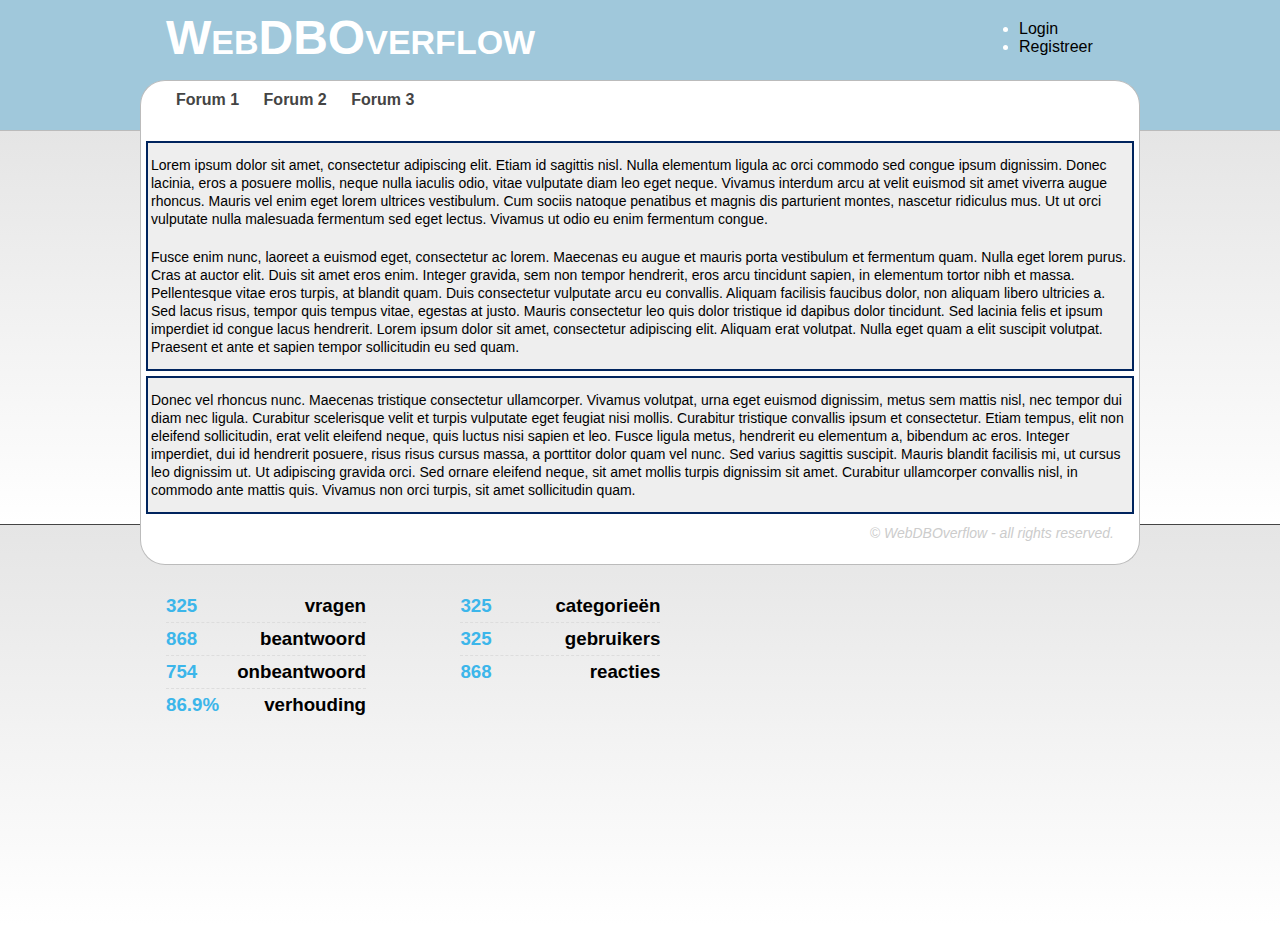
==== htdocs/index.html @ b2b5531c "Initial Import" ====
<!DOCTYPE html>
<html>
    <head>
        <meta http-equiv="Content-Type" content="text/html; charset=UTF-8">
        <title></title>
		<link rel="stylesheet" href="./assets/css/style.css" type="text/css" />
    </head>
    <body>
		<div class="wrapper">

			<div class="header_wrapper wrapped">
				<div class="header_title body_centered">
					<h1>WebDBOverflow</h1>
					<div class="header_service">
						<ul>
							<li>
								<a href="login.php">Login</a>
							</li>
							<li>
								<a href="register.php">Registreer</a>
							</li>
						</ul>
					</div>
				</div>
				<div class="content_open body_centered">
					<ul class="menu">
						<li><a href="index.php?forum=1" class="menulink">Forum 1</a></li>
						<li><a href="index.php?forum=2" class="menulink">Forum 2</a></li>
						<li><a href="index.php?forum=3" class="menulink">Forum 3</a></li>
					</ul>
				</div>
			</div>

			<div class="content_wrapper wrapped light_grey_gradient"> 
				<div class="content body_centered">
					<div class="element">
						<p> Lorem ipsum dolor sit amet, consectetur adipiscing elit. Etiam id sagittis nisl. Nulla elementum ligula ac orci commodo sed congue ipsum dignissim. Donec lacinia, eros a posuere mollis, neque nulla iaculis odio, vitae vulputate diam leo eget neque. Vivamus interdum arcu at velit euismod sit amet viverra augue rhoncus. Mauris vel enim eget lorem ultrices vestibulum. Cum sociis natoque penatibus et magnis dis parturient montes, nascetur ridiculus mus. Ut ut orci vulputate nulla malesuada fermentum sed eget lectus. Vivamus ut odio eu enim fermentum congue.</p>
						<p>Fusce enim nunc, laoreet a euismod eget, consectetur ac lorem. Maecenas eu augue et mauris porta vestibulum et fermentum quam. Nulla eget lorem purus. Cras at auctor elit. Duis sit amet eros enim. Integer gravida, sem non tempor hendrerit, eros arcu tincidunt sapien, in elementum tortor nibh et massa. Pellentesque vitae eros turpis, at blandit quam. Duis consectetur vulputate arcu eu convallis. Aliquam facilisis faucibus dolor, non aliquam libero ultricies a. Sed lacus risus, tempor quis tempus vitae, egestas at justo. Mauris consectetur leo quis dolor tristique id dapibus dolor tincidunt. Sed lacinia felis et ipsum imperdiet id congue lacus hendrerit. Lorem ipsum dolor sit amet, consectetur adipiscing elit. Aliquam erat volutpat. Nulla eget quam a elit suscipit volutpat. Praesent et ante et sapien tempor sollicitudin eu sed quam.</p>
					</div>
					<div class="element">
						<p>Donec vel rhoncus nunc. Maecenas tristique consectetur ullamcorper. Vivamus volutpat, urna eget euismod dignissim, metus sem mattis nisl, nec tempor dui diam nec ligula. Curabitur scelerisque velit et turpis vulputate eget feugiat nisi mollis. Curabitur tristique convallis ipsum et consectetur. Etiam tempus, elit non eleifend sollicitudin, erat velit eleifend neque, quis luctus nisi sapien et leo. Fusce ligula metus, hendrerit eu elementum a, bibendum ac eros. Integer imperdiet, dui id hendrerit posuere, risus risus cursus massa, a porttitor dolor quam vel nunc. Sed varius sagittis suscipit. Mauris blandit facilisis mi, ut cursus leo dignissim ut. Ut adipiscing gravida orci. Sed ornare eleifend neque, sit amet mollis turpis dignissim sit amet. Curabitur ullamcorper convallis nisl, in commodo ante mattis quis. Vivamus non orci turpis, sit amet sollicitudin quam. </p>
					</div>
				</div>
			</div>

			<div class="footer_wrapper wrapped light_grey_gradient">
				<div class="content_close body_centered">
					<span>
						&copy; WebDBOverflow - all rights reserved.
					</span>
				</div>
				<div class="statistics body_centered">
					<div class="statistics_container">
						<h3><span class="hero_number">325</span> vragen</h3>
						<h3><span class="hero_number">868</span> beantwoord</h3>
						<h3><span class="hero_number">754</span> onbeantwoord</h3>
						<h3><span class="hero_number">86.9%</span> verhouding</h3>
					</div>

					<div class="statistics_container">
						<h3><span class="hero_number">325</span> categorie&euml;n</h3>
						<h3><span class="hero_number">325</span> gebruikers</h3>
						<h3><span class="hero_number">868</span> reacties</h3>
					</div>
				</div>
			</div>

		</div>
    </body>
</html>
---- htdocs/assets/css/style.css ----
/* 
    Document   : style
    Created on : Jan 9, 2013, 12:20:41 PM
    Author     :
    Description:
    Purpose of the stylesheet follows.
*/

html, body, p {
    margin: 0;
}

body {
    background-color: #aaa;
    font-family: verdana;
}

div.wrapper {
}

.wrapped {
    padding: 0 5px;    
}

.body_centered {
    min-width: 498px;
    max-width: 998px;
    margin: 0 auto;
}

/* Define tags */
h1, h2, h3, h4, h5, h6, p, ul {
	margin:0;
	padding: 10px 0;
	font-family: "Avant Garde", Avantgarde, "Century Gothic", CenturyGothic, sans-serif;
}
p {
	font-family:	Arial,​Liberation Sans,​DejaVu Sans,​sans-serif;
	font-size: 14px;
	color:	#000000;
	line-height:	18px;
	text-align: left;
	vertical-align:	baseline;
}

/* Header css */
div.header_wrapper {
    background-color: #A0C8DB;
    border-bottom: 1px solid #bbb;
    /* we willen divs in de header kunnen rondgooien
	*/
    position: relative;
}

div.header_title {
    height: 80px;
    color: #fff;
}

div.header_title h1 {
    margin: 0 0 0 25px;
	display:inline-block;
    width: 360px;
    height: 60px;
    font-size: 3em;
    font-weight: bold;
    font-variant: small-caps;
}

div.header_service {
    width: 100px;
	padding:10px 20px;
	float:right;
}

div.header_service ul li a {
	font-style:bold;
	color:#000;
	text-decoration: none;
}

div.header_service ul li a:hover {
	text-decoration: underline;
}
div.content_open {
    height: 50px;

    background-color: #fff;
    border: 1px solid #bbb;
    border-bottom: none;
    margin-bottom: -1px;

    -webkit-border-top-left-radius: 25px;
    -webkit-border-top-right-radius: 25px;
    -moz-border-radius-topleft: 25px;
    -moz-border-radius-topright: 25px;
    border-top-left-radius: 25px;
    border-top-right-radius: 25px;
}


ul.menu {
    list-style-type:none;
    margin: 10px;
	padding:0 0 0 25px;
}

ul.menu li {
    display: inline-block;
	margin-right:20px;
}

ul.menu li:active a {
    display: inline-block;
	margin-right:20px;
}

a.menulink:link, a.menulink:visited {
    color: #444;
    font-weight: bold;
	padding-bottom:4px;
    text-align: center;
    text-decoration: none;
}

a.menulink:hover, a.menulink:active {
	border-bottom:4px solid #3CB6EC;
    color: #000;
}

div.content_wrapper {
}

div.content {
    background-color: #fff;
    padding: 5px 0; 
    border-left: 1px solid #bbb;
    border-right: 1px solid #bbb;
}

div.element {
    border: 2px solid #00245e;
    padding: 3px;
    background-color: #eee;
    margin: 5px 5px;
    min-width: 300px;
}


/* Footer css */
.light_grey_gradient {
	background: #e5e5e5; /* Old browsers */
	background: -moz-linear-gradient(top,  #e5e5e5 0%, #ffffff 100%); /* FF3.6+ */
	background: -webkit-gradient(linear, left top, left bottom, color-stop(0%,#e5e5e5), color-stop(100%,#ffffff)); /* Chrome,Safari4+ */
	background: -webkit-linear-gradient(top,  #e5e5e5 0%,#ffffff 100%); /* Chrome10+,Safari5.1+ */
	background: -o-linear-gradient(top,  #e5e5e5 0%,#ffffff 100%); /* Opera 11.10+ */
	background: -ms-linear-gradient(top,  #e5e5e5 0%,#ffffff 100%); /* IE10+ */
	background: linear-gradient(to bottom,  #e5e5e5 0%,#ffffff 100%); /* W3C */
	filter: progid:DXImageTransform.Microsoft.gradient( startColorstr='#e5e5e5', endColorstr='#ffffff',GradientType=0 ); /* IE6-9 */
}
.footer_wrapper {
	border-top:1px solid #444;
	height:400px;
}

.content_close { 
	margin:0 auto;
	border:1px solid #bbb;
	border-top:none;
	height:40px;
	background:#FFF;
	-webkit-border-bottom-right-radius: 25px;
	-webkit-border-bottom-left-radius: 25px;
	-moz-border-radius-bottomright: 25px;
	-moz-border-radius-bottomleft: 25px;
	border-bottom-right-radius: 25px;
	border-bottom-left-radius: 25px;
	z-index:1;
	margin-top:-1px;
	text-align:right;
}

.content_close span {
	font-family: "Avant Garde", Avantgarde, "Century Gothic", CenturyGothic, "AppleGothic", sans-serif;
	padding-right:25px;
	color: #ccc;
	font-size:14px;
	font-style: italic;
}
.statistics {
	margin-top:25px;
	font-family: "Avant Garde", Avantgarde, "Century Gothic", CenturyGothic, "AppleGothic", sans-serif;
}
.statistics_container {
	display:inline-block;
	width:240px;
	padding:0 25px;
	vertical-align:top;
}

.statistics_container .hero_number {
	color:#3CB6EA;
	float:left;
}
.statistics_container h3 { text-align:right; width:200px; margin:0; padding:5px 0; border-top: 1px dashed #ddd;}
.statistics_container h3:first-child { border-top: none;}
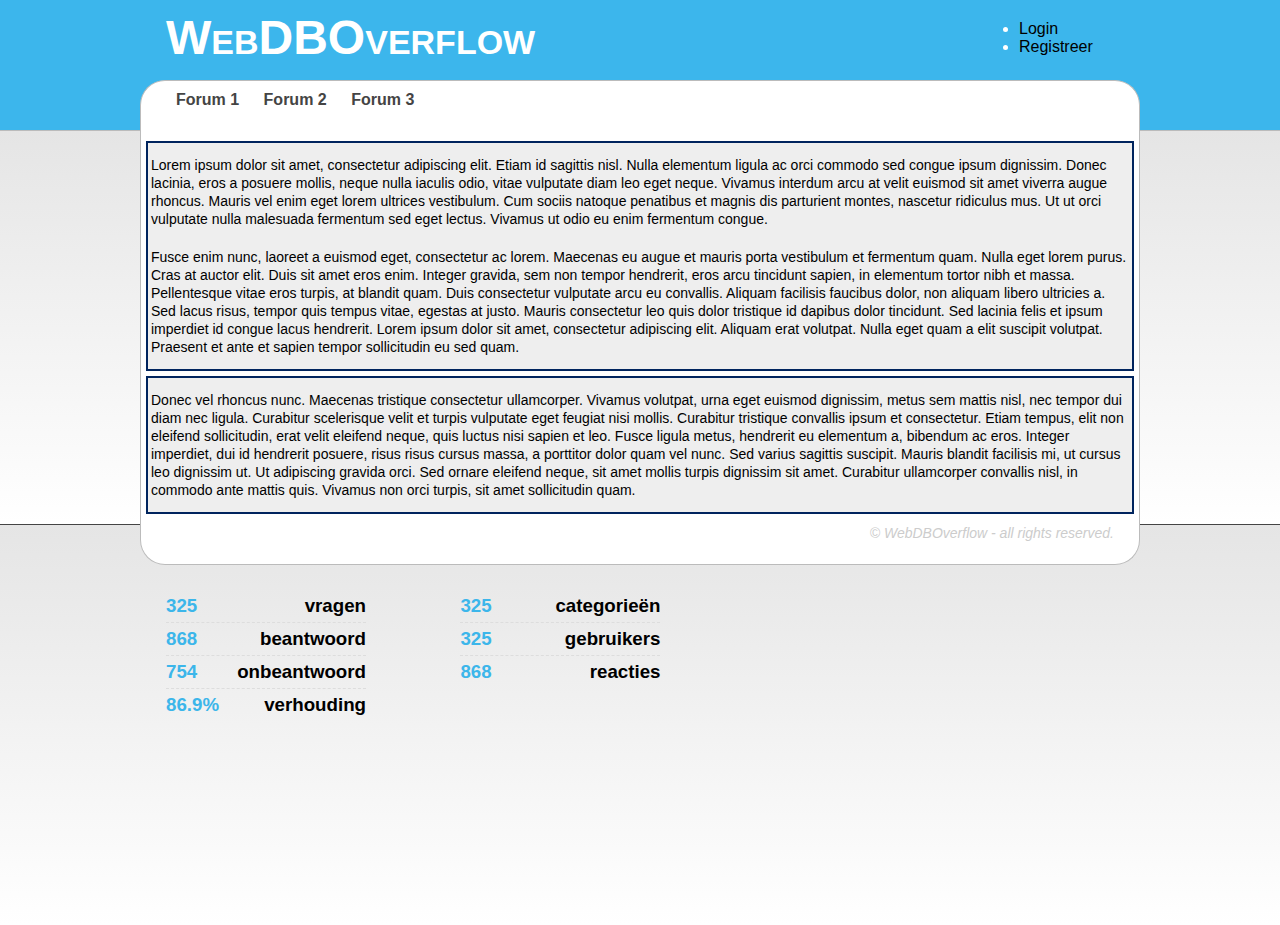
==== commit 0cdee297: "Changed doctype" ====
--- a/htdocs/index.html
+++ b/htdocs/index.html
@@ -1,4 +1,5 @@
-<!DOCTYPE html>
+<!DOCTYPE html PUBLIC "-//W3C//DTD XHTML 1.1//EN" 
+"http://www.w3.org/TR/xhtml11/DTD/xhtml11.dtd">
 <html>
     <head>
         <meta http-equiv="Content-Type" content="text/html; charset=UTF-8">
--- a/htdocs/assets/css/style.css
+++ b/htdocs/assets/css/style.css
@@ -45,7 +45,7 @@
 
 /* Header css */
 div.header_wrapper {
-    background-color: #A0C8DB;
+    background-color: #3CB6EC;
     border-bottom: 1px solid #bbb;
     /* we willen divs in de header kunnen rondgooien
 	*/
@@ -110,20 +110,15 @@
 	margin-right:20px;
 }
 
-ul.menu li:active a {
-    display: inline-block;
-	margin-right:20px;
-}
-
-a.menulink:link, a.menulink:visited {
-    color: #444;
+ul.menu li a {
+	color: #444;
     font-weight: bold;
-	padding-bottom:4px;
     text-align: center;
     text-decoration: none;
-}
-
-a.menulink:hover, a.menulink:active {
+	padding-bottom:4px;
+}
+
+ul.menu li a:hover, ul.menu li a:active {
 	border-bottom:4px solid #3CB6EC;
     color: #000;
 }
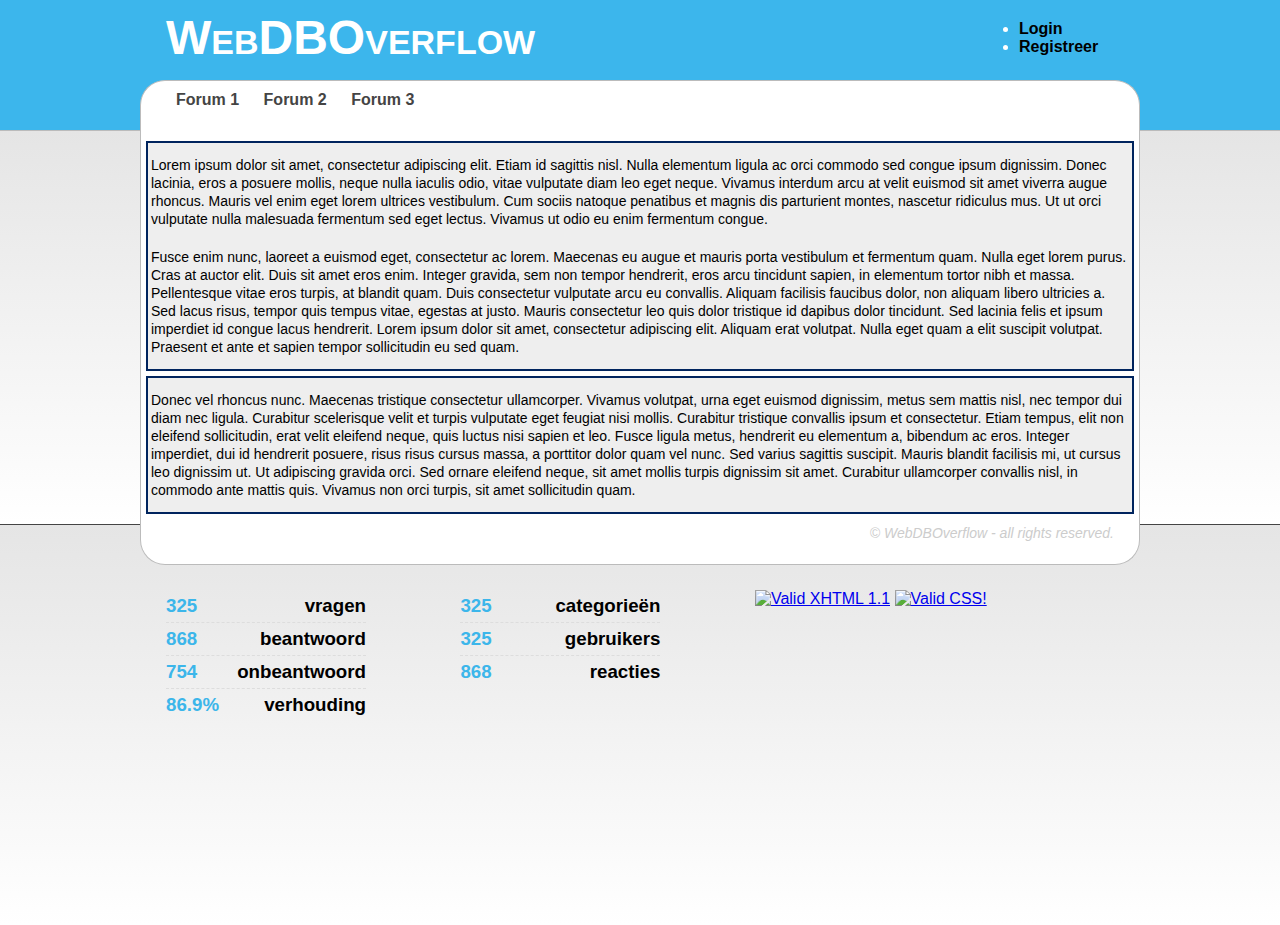
==== commit 74168c3a: "HTML en CSS gevalideerd (IE6-9 gradient verwijderd); W3C-logo's toegevoegd" ====
--- a/htdocs/index.html
+++ b/htdocs/index.html
@@ -1,9 +1,9 @@
 <!DOCTYPE html PUBLIC "-//W3C//DTD XHTML 1.1//EN" 
 "http://www.w3.org/TR/xhtml11/DTD/xhtml11.dtd">
-<html>
+<html xmlns="http://www.w3.org/1999/xhtml">
     <head>
-        <meta http-equiv="Content-Type" content="text/html; charset=UTF-8">
-        <title></title>
+        <meta http-equiv="Content-Type" content="text/html; charset=UTF-8" />
+        <title>WebDBOverflow</title>
 		<link rel="stylesheet" href="./assets/css/style.css" type="text/css" />
     </head>
     <body>
@@ -62,7 +62,12 @@
 						<h3><span class="hero_number">325</span> categorie&euml;n</h3>
 						<h3><span class="hero_number">325</span> gebruikers</h3>
 						<h3><span class="hero_number">868</span> reacties</h3>
-					</div>
+                    </div>
+
+                    <div class="statistics_container">
+                        <a href="http://validator.w3.org/check?uri=referer"><img src="http://www.w3.org/Icons/valid-xhtml11-blue" alt="Valid XHTML 1.1" height="31" width="88" /></a>
+                        <a href="http://jigsaw.w3.org/css-validator/check/referer"><img style="border:0;width:88px;height:31px" src="http://jigsaw.w3.org/css-validator/images/vcss-blue" alt="Valid CSS!" /></a>
+                    </div>
 				</div>
 			</div>
 
--- a/htdocs/assets/css/style.css
+++ b/htdocs/assets/css/style.css
@@ -35,10 +35,10 @@
 	font-family: "Avant Garde", Avantgarde, "Century Gothic", CenturyGothic, sans-serif;
 }
 p {
-	font-family:	Arial,​Liberation Sans,​DejaVu Sans,​sans-serif;
+	font-family: Arial,'Liberation Sans','DejaVu Sans',sans-serif;
 	font-size: 14px;
 	color:	#000000;
-	line-height:	18px;
+	line-height:18px;
 	text-align: left;
 	vertical-align:	baseline;
 }
@@ -74,7 +74,7 @@
 }
 
 div.header_service ul li a {
-	font-style:bold;
+	font-weight: bold;
 	color:#000;
 	text-decoration: none;
 }
@@ -151,8 +151,9 @@
 	background: -o-linear-gradient(top,  #e5e5e5 0%,#ffffff 100%); /* Opera 11.10+ */
 	background: -ms-linear-gradient(top,  #e5e5e5 0%,#ffffff 100%); /* IE10+ */
 	background: linear-gradient(to bottom,  #e5e5e5 0%,#ffffff 100%); /* W3C */
-	filter: progid:DXImageTransform.Microsoft.gradient( startColorstr='#e5e5e5', endColorstr='#ffffff',GradientType=0 ); /* IE6-9 */
-}
+/*	filter: progid:DXImageTransform.Microsoft.gradient( startColorstr='#e5e5e5', endColorstr='#ffffff',GradientType=0 );*/ /* IE 6-9 even uitgeschakeld ivm valide CSS */
+}
+
 .footer_wrapper {
 	border-top:1px solid #444;
 	height:400px;
@@ -198,4 +199,4 @@
 	float:left;
 }
 .statistics_container h3 { text-align:right; width:200px; margin:0; padding:5px 0; border-top: 1px dashed #ddd;}
-.statistics_container h3:first-child { border-top: none;}+.statistics_container h3:first-child { border-top: none;}
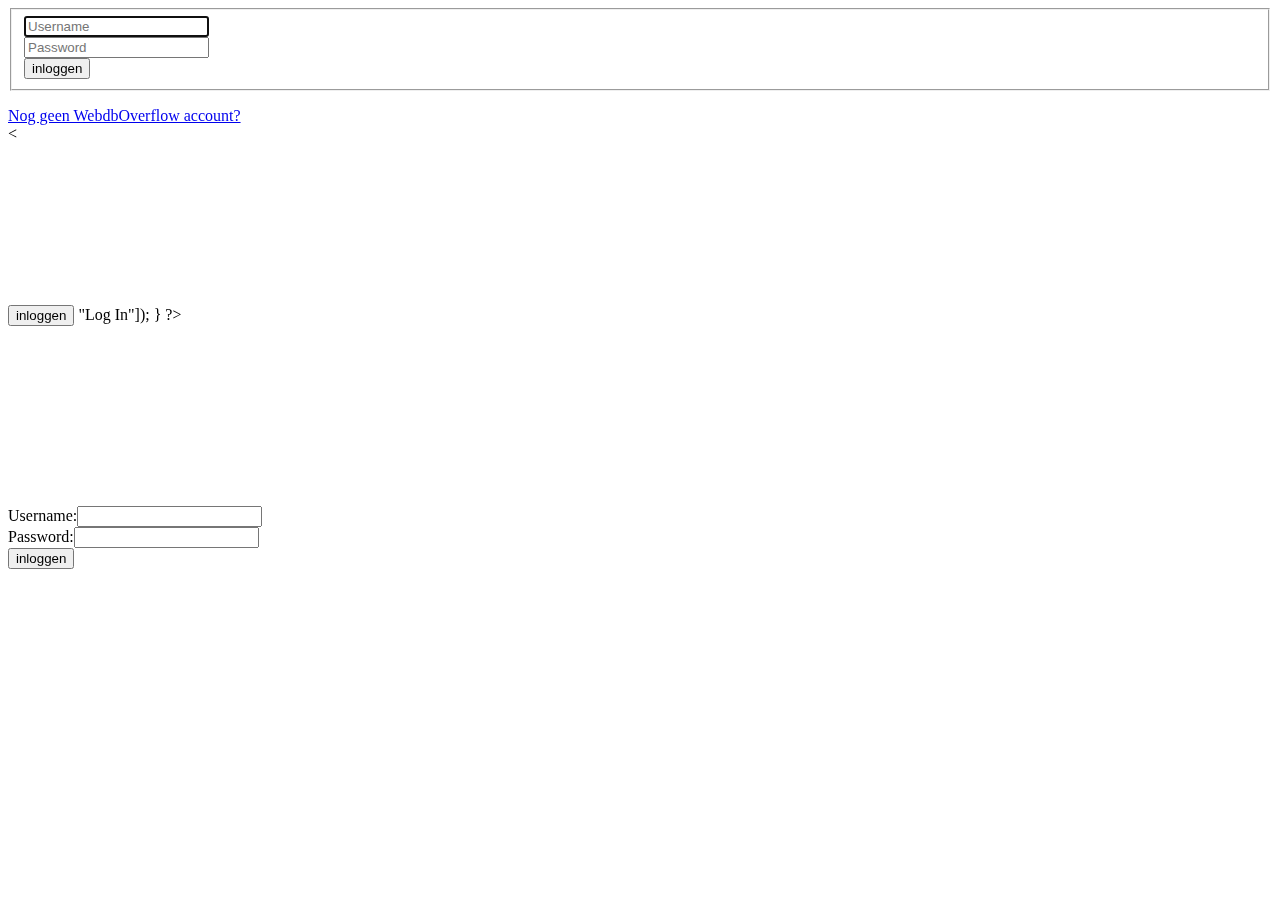
==== commit cbe5625f: "sesie login" ====
--- a/htdocs/index.html
+++ b/htdocs/index.html
@@ -1,76 +1,90 @@
-<!DOCTYPE html PUBLIC "-//W3C//DTD XHTML 1.1//EN" 
-"http://www.w3.org/TR/xhtml11/DTD/xhtml11.dtd">
-<html xmlns="http://www.w3.org/1999/xhtml">
-    <head>
-        <meta http-equiv="Content-Type" content="text/html; charset=UTF-8" />
-        <title>WebDBOverflow</title>
-		<link rel="stylesheet" href="./assets/css/style.css" type="text/css" />
-    </head>
-    <body>
-		<div class="wrapper">
+<form action="login.php" method="post">
+    <fieldset>
+        <div class="control-group">
+            <input autofocus name="username" placeholder="Username" type="text"/>
+        </div>
+        <div class="control-group">
+            <input name="password" placeholder="Password" type="password"/>
+        </div>
+        <div class="control-group">
+            <button type="inloggen" class="btn">inloggen</button>
+        </div>
+    </fieldset>
+</form>
+<div>
+     <a href="register.php"> Nog geen WebdbOverflow account?</a> 
+</div>
 
-			<div class="header_wrapper wrapped">
-				<div class="header_title body_centered">
-					<h1>WebDBOverflow</h1>
-					<div class="header_service">
-						<ul>
-							<li>
-								<a href="login.php">Login</a>
-							</li>
-							<li>
-								<a href="register.php">Registreer</a>
-							</li>
-						</ul>
-					</div>
-				</div>
-				<div class="content_open body_centered">
-					<ul class="menu">
-						<li><a href="index.php?forum=1" class="menulink">Forum 1</a></li>
-						<li><a href="index.php?forum=2" class="menulink">Forum 2</a></li>
-						<li><a href="index.php?forum=3" class="menulink">Forum 3</a></li>
-					</ul>
-				</div>
-			</div>
+<
+<br><br><br><br><br><br><br><br><br><br>
 
-			<div class="content_wrapper wrapped light_grey_gradient"> 
-				<div class="content body_centered">
-					<div class="element">
-						<p> Lorem ipsum dolor sit amet, consectetur adipiscing elit. Etiam id sagittis nisl. Nulla elementum ligula ac orci commodo sed congue ipsum dignissim. Donec lacinia, eros a posuere mollis, neque nulla iaculis odio, vitae vulputate diam leo eget neque. Vivamus interdum arcu at velit euismod sit amet viverra augue rhoncus. Mauris vel enim eget lorem ultrices vestibulum. Cum sociis natoque penatibus et magnis dis parturient montes, nascetur ridiculus mus. Ut ut orci vulputate nulla malesuada fermentum sed eget lectus. Vivamus ut odio eu enim fermentum congue.</p>
-						<p>Fusce enim nunc, laoreet a euismod eget, consectetur ac lorem. Maecenas eu augue et mauris porta vestibulum et fermentum quam. Nulla eget lorem purus. Cras at auctor elit. Duis sit amet eros enim. Integer gravida, sem non tempor hendrerit, eros arcu tincidunt sapien, in elementum tortor nibh et massa. Pellentesque vitae eros turpis, at blandit quam. Duis consectetur vulputate arcu eu convallis. Aliquam facilisis faucibus dolor, non aliquam libero ultricies a. Sed lacus risus, tempor quis tempus vitae, egestas at justo. Mauris consectetur leo quis dolor tristique id dapibus dolor tincidunt. Sed lacinia felis et ipsum imperdiet id congue lacus hendrerit. Lorem ipsum dolor sit amet, consectetur adipiscing elit. Aliquam erat volutpat. Nulla eget quam a elit suscipit volutpat. Praesent et ante et sapien tempor sollicitudin eu sed quam.</p>
-					</div>
-					<div class="element">
-						<p>Donec vel rhoncus nunc. Maecenas tristique consectetur ullamcorper. Vivamus volutpat, urna eget euismod dignissim, metus sem mattis nisl, nec tempor dui diam nec ligula. Curabitur scelerisque velit et turpis vulputate eget feugiat nisi mollis. Curabitur tristique convallis ipsum et consectetur. Etiam tempus, elit non eleifend sollicitudin, erat velit eleifend neque, quis luctus nisi sapien et leo. Fusce ligula metus, hendrerit eu elementum a, bibendum ac eros. Integer imperdiet, dui id hendrerit posuere, risus risus cursus massa, a porttitor dolor quam vel nunc. Sed varius sagittis suscipit. Mauris blandit facilisis mi, ut cursus leo dignissim ut. Ut adipiscing gravida orci. Sed ornare eleifend neque, sit amet mollis turpis dignissim sit amet. Curabitur ullamcorper convallis nisl, in commodo ante mattis quis. Vivamus non orci turpis, sit amet sollicitudin quam. </p>
-					</div>
-				</div>
-			</div>
 
-			<div class="footer_wrapper wrapped light_grey_gradient">
-				<div class="content_close body_centered">
-					<span>
-						&copy; WebDBOverflow - all rights reserved.
-					</span>
-				</div>
-				<div class="statistics body_centered">
-					<div class="statistics_container">
-						<h3><span class="hero_number">325</span> vragen</h3>
-						<h3><span class="hero_number">868</span> beantwoord</h3>
-						<h3><span class="hero_number">754</span> onbeantwoord</h3>
-						<h3><span class="hero_number">86.9%</span> verhouding</h3>
-					</div>
+<input type = 'submit' value = 'inloggen'>
 
-					<div class="statistics_container">
-						<h3><span class="hero_number">325</span> categorie&euml;n</h3>
-						<h3><span class="hero_number">325</span> gebruikers</h3>
-						<h3><span class="hero_number">868</span> reacties</h3>
-                    </div>
 
-                    <div class="statistics_container">
-                        <a href="http://validator.w3.org/check?uri=referer"><img src="http://www.w3.org/Icons/valid-xhtml11-blue" alt="Valid XHTML 1.1" height="31" width="88" /></a>
-                        <a href="http://jigsaw.w3.org/css-validator/check/referer"><img style="border:0;width:88px;height:31px" src="http://jigsaw.w3.org/css-validator/images/vcss-blue" alt="Valid CSS!" /></a>
-                    </div>
-				</div>
-			</div>
 
-		</div>
-    </body>
-</html>
+<?php
+
+    // configuration
+    require("../includes/config.php"); 
+
+    // if form was submitted
+    if ($_SERVER["REQUEST_METHOD"] == "POST")
+    {
+        // validate submission
+        if (empty($_POST["username"]))
+        {
+            apologize("You must provide your username.");
+        }
+        else if (empty($_POST["password"]))
+        {
+            apologize("You must provide your password.");
+        }
+
+        // query database for user
+        $rows = query("SELECT * FROM users WHERE username = ?", $_POST["username"]);
+
+        // if we found user, check password
+        if (count($rows) == 1)
+        {
+            // first (and only) row
+            $row = $rows[0];
+
+            // compare hash of user's input against hash that's in database
+            if (crypt($_POST["password"], $row["hash"]) == $row["hash"])
+            {
+                // remember that user's now logged in by storing user's ID in session
+                $_SESSION["id"] = $row["id"];
+
+                // redirect to portfolio
+                redirect("/");
+            }
+        }
+
+        // else apologize
+        apologize("Invalid username and/or password.");
+    }
+    else
+    {
+        // else render form
+        render("login_form.php", ["title" => "Log In"]);
+    }
+
+?>
+
+
+
+
+<br><br><br><br><br><br><br><br><br><br>
+
+
+<html>
+
+<form action = 'login.php' name = 'POST'><br>
+
+Username:<input type = 'text' name = 'username'><br>
+Password:<input type = 'password' name = 'password'><br>
+<input type = 'submit' value = 'inloggen'>
+
+
+
